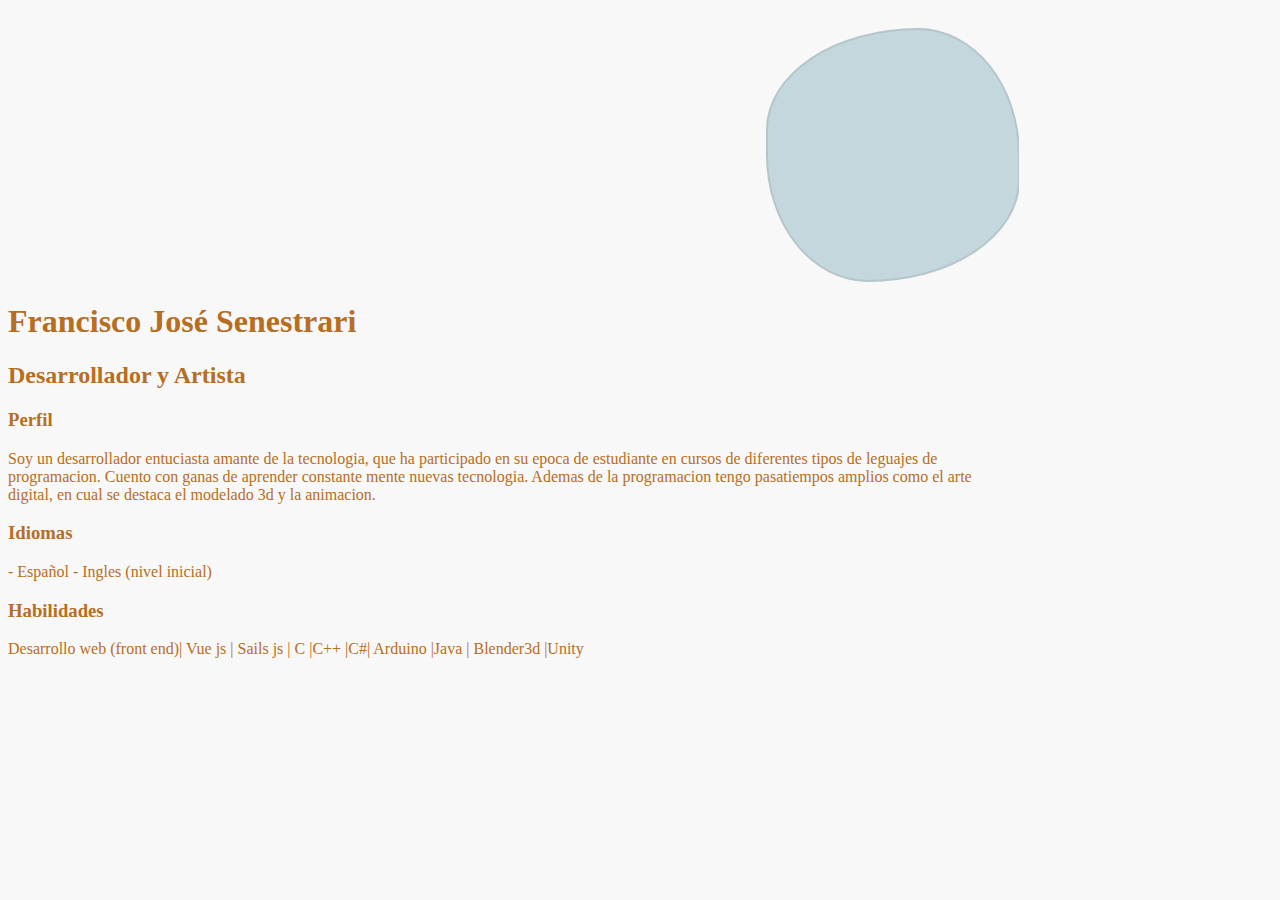
==== curriculum.html @ eed6ede2 "completando curriculum" ====
<html lang="es">
  <head>
    <meta charset="UTF-8" />
    <meta name="viewport" content="width=device-width, initial-scale=1.0" />
    <link rel="icon" type="image/svg+xml" href="finalgi.svg" sizes="any" />
    <link
      href="https://cdn.jsdelivr.net/npm/bootstrap@5.0.2/dist/css/bootstrap.min.css"
      rel="stylesheet"
      integrity="sha384-EVSTQN3/azprG1Anm3QDgpJLIm9Nao0Yz1ztcQTwFspd3yD65VohhpuuCOmLASjC"
      crossorigin="anonymous"
    />
    <link rel="stylesheet" href="./stylecv.css" />
    <title>Fran Senestrari</title>
  </head>

  <body>
    <div class="container-fluid">
      <div class="content">
        <div class="background">
          <i></i>
        </div>
        <h1 class="tilte">Francisco José Senestrari</h1>

        <h2>Desarrollador y Artista</h2>

        <h3>Perfil</h3>
        <p>
          Soy un desarrollador entuciasta amante de la tecnologia, que ha
          participado en su epoca de estudiante en cursos de diferentes tipos de
          leguajes de programacion. Cuento con ganas de aprender constante mente
          nuevas tecnologia. Ademas de la programacion tengo pasatiempos amplios
          como el arte digital, en cual se destaca el modelado 3d y la
          animacion.
        </p>
        <h3>Idiomas</h3>
        <p>- Español - Ingles (nivel inicial)</p>

        <h3>Habilidades</h3>

        <p>
          Desarrollo web (front end)| Vue js | Sails js | C |C++ |C#| Arduino
          |Java | Blender3d |Unity
        </p>
        <div class="social"></div>
        <div class="description"></div>
      </div>
    </div>
  </body>
</html>
---- stylecv.css ----
body {
  color: #b76e22;
  background-color: #f8f8f8;
}
.container-fluid {
  width: 80%;
  overflow: scroll;
}
.background {
  background-color: #c4d7dd;
  width: 250px;
  height: 250px;
  margin-left: 75%;
  margin-top: 20px;
  border-radius: 300px 200px / 200px 250px;
  border: solid rgb(51, 51, 51, 0.1) 2px;
}
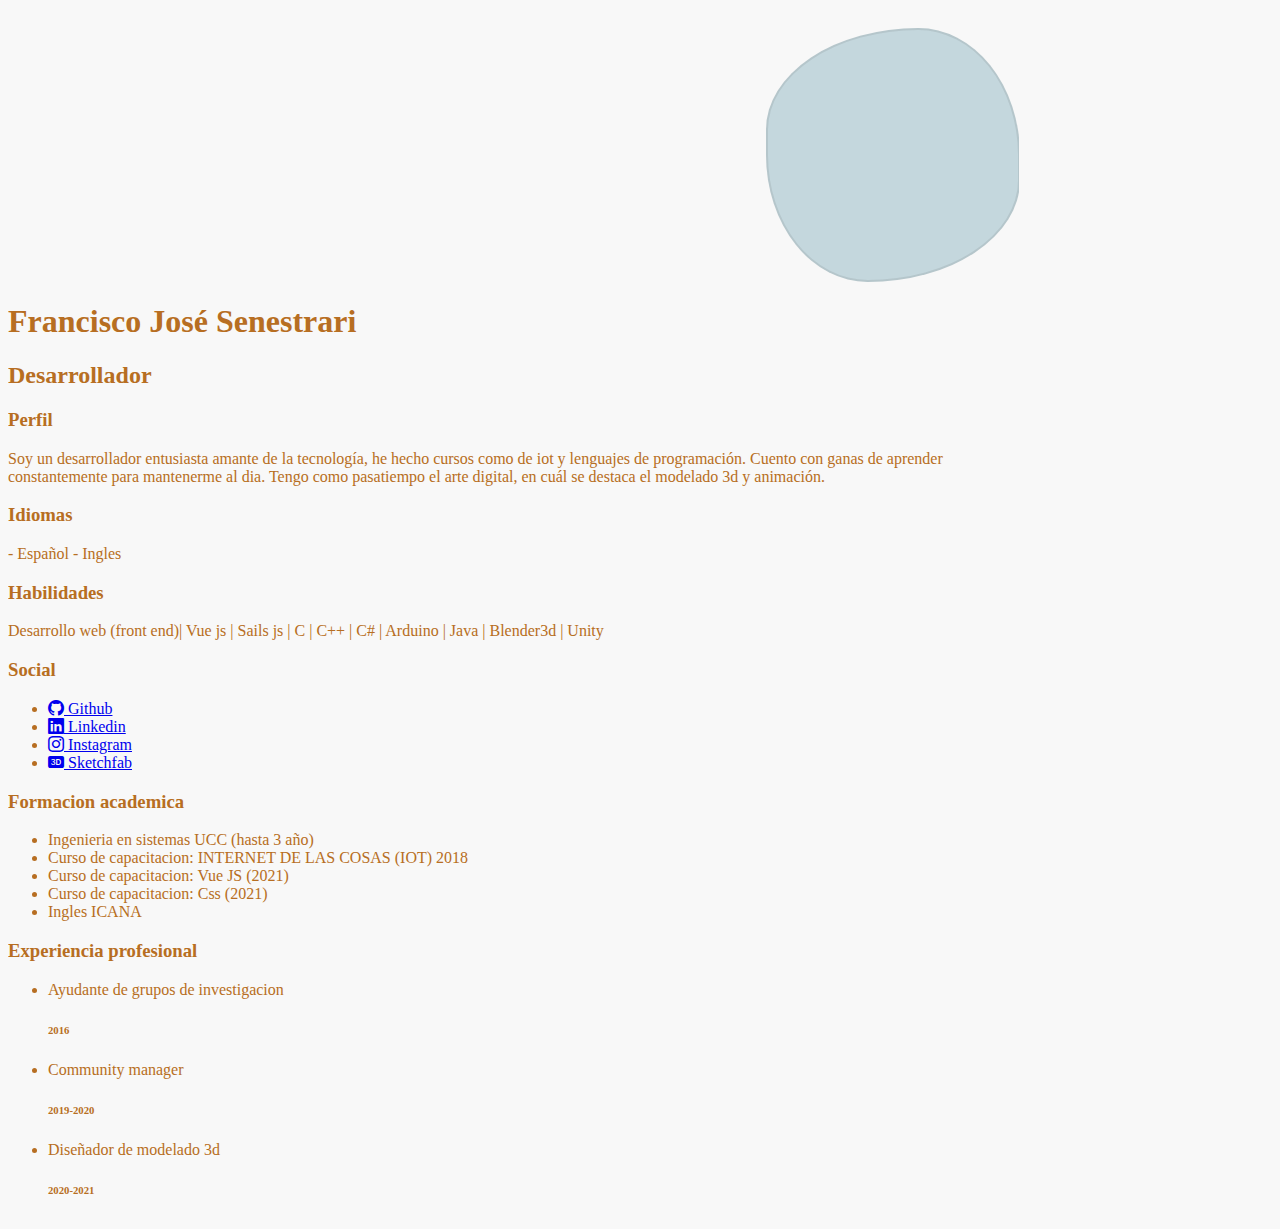
==== commit 25dd1f25: "CV completo" ====
--- a/curriculum.html
+++ b/curriculum.html
@@ -9,7 +9,13 @@
       integrity="sha384-EVSTQN3/azprG1Anm3QDgpJLIm9Nao0Yz1ztcQTwFspd3yD65VohhpuuCOmLASjC"
       crossorigin="anonymous"
     />
+    <link
+      rel="stylesheet"
+      href="https://cdn.jsdelivr.net/npm/bootstrap-icons@1.5.0/font/bootstrap-icons.css"
+    />
     <link rel="stylesheet" href="./stylecv.css" />
+    <script type="text/javascript" src="./script.js"></script>
+
     <title>Fran Senestrari</title>
   </head>
 
@@ -19,30 +25,97 @@
         <div class="background">
           <i></i>
         </div>
+      </div>
+
+      <div class="description">
         <h1 class="tilte">Francisco José Senestrari</h1>
 
-        <h2>Desarrollador y Artista</h2>
+        <h2>Desarrollador</h2>
+        <div class="row row-cols-2">
+          <div class="col">
+            <h3>Perfil</h3>
+            <p>
+              Soy un desarrollador entusiasta amante de la tecnología, he hecho
+              cursos como de iot y lenguajes de programación. Cuento con ganas
+              de aprender constantemente para mantenerme al dia. Tengo como
+              pasatiempo el arte digital, en cuál se destaca el modelado 3d y
+              animación.
+            </p>
+            <h3>Idiomas</h3>
 
-        <h3>Perfil</h3>
-        <p>
-          Soy un desarrollador entuciasta amante de la tecnologia, que ha
-          participado en su epoca de estudiante en cursos de diferentes tipos de
-          leguajes de programacion. Cuento con ganas de aprender constante mente
-          nuevas tecnologia. Ademas de la programacion tengo pasatiempos amplios
-          como el arte digital, en cual se destaca el modelado 3d y la
-          animacion.
-        </p>
-        <h3>Idiomas</h3>
-        <p>- Español - Ingles (nivel inicial)</p>
+            <p>- Español - Ingles</p>
 
-        <h3>Habilidades</h3>
+            <h3>Habilidades</h3>
 
-        <p>
-          Desarrollo web (front end)| Vue js | Sails js | C |C++ |C#| Arduino
-          |Java | Blender3d |Unity
-        </p>
-        <div class="social"></div>
-        <div class="description"></div>
+            <p>
+              Desarrollo web (front end)| Vue js | Sails js | C | C++ | C# |
+              Arduino | Java | Blender3d | Unity
+            </p>
+            <div class="social">
+              <h3>Social</h3>
+              <ul>
+                <li>
+                  <a
+                    class="bi bi-github"
+                    href="https://github.com/FranciscoSenestrari"
+                  >
+                    Github</a
+                  >
+                </li>
+                <li>
+                  <a
+                    class="bi bi-linkedin"
+                    href="https://ar.linkedin.com/in/francisco-senestrari-2b315a1b7"
+                  >
+                    Linkedin</a
+                  >
+                </li>
+                <li>
+                  <a
+                    class="bi bi-instagram"
+                    href="https://www.instagram.com/franse_art/"
+                  >
+                    Instagram</a
+                  >
+                </li>
+                <li>
+                  <a
+                    class="bi bi-badge-3d-fill"
+                    href="https://sketchfab.com/franse_art"
+                  >
+                    Sketchfab</a
+                  >
+                </li>
+              </ul>
+            </div>
+          </div>
+          <div class="col">
+            <h3>Formacion academica</h3>
+            <ul>
+              <li>Ingenieria en sistemas UCC (hasta 3 año)</li>
+              <li>Curso de capacitacion: INTERNET DE LAS COSAS (IOT) 2018</li>
+              <li>Curso de capacitacion: Vue JS (2021)</li>
+              <li>Curso de capacitacion: Css (2021)</li>
+              <li>Ingles ICANA</li>
+            </ul>
+
+            <h3>Experiencia profesional</h3>
+            <ul>
+              <li>
+                Ayudante de grupos de investigacion
+                <h6>2016</h6>
+              </li>
+              <li>
+                Community manager
+                <h6>2019-2020</h6>
+              </li>
+              <li>
+                Diseñador de modelado 3d
+                <h6>2020-2021</h6>
+              </li>
+            </ul>
+          </div>
+        </div>
       </div>
     </div>
   </body>
